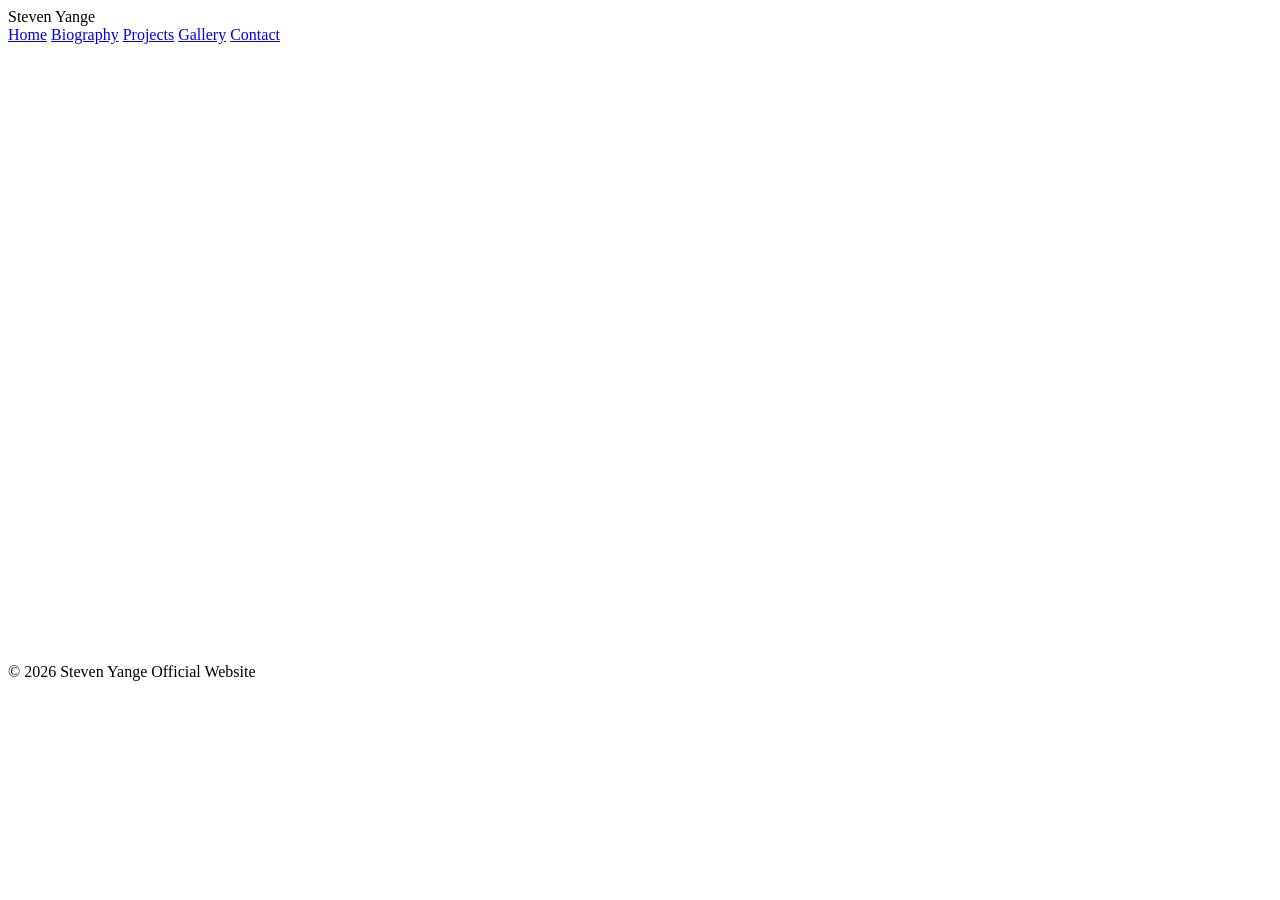
==== biography.html @ f5da5cbe "Add biography.html for Steven Yange" ====
<!DOCTYPE html>
<html lang="en">

<head>

<meta charset="UTF-8">
<meta name="viewport" content="width=device-width, initial-scale=1.0">

<title>Biography | Steven Yange</title>

<link rel="stylesheet" href="style.css">

</head>


<body>


<header>

<div class="logo">
Steven Yange
</div>

<nav>

<a href="index.html">Home</a>
<a href="biography.html">Biography</a>
<a href="projects.html">Projects</a>
<a href="gallery.html">Gallery</a>
<a href="contact.html">Contact</a>

</nav>

</header>



<section class="about">


<h2>Biography of Steven Yange</h2>


<p>

Steven Yange was born in Pina, Wapenamanda District, Enga Province, Papua New Guinea.

He has dedicated his life to faith, service, leadership, community development and empowering people through education, music and social initiatives.

</p>


<br>


<h2>Education Journey</h2>


<p>

1991 – Grade Preparatory<br>

1992 – 1997 – Primary Education<br>

1998 – 2001 – Secondary Education<br>

2003 – 2004 – Matriculation Studies, Enga University Centre<br>

2006 – 2007 – St Fidelis Minor Seminary<br>

2008 – 2010 – Good Shepherd Seminary Fatima<br>

2012 – 2014 – Catholic Theological Institute Bomana, National Capital District

</p>


<br>


<h2>Priestly Ministry</h2>


<p>

After years of formation and pastoral preparation, Steven Yange was ordained a Catholic priest on 16 December 2016.

Since ordination, he has served in pastoral ministry, supporting communities through spiritual guidance, education, youth activities, peace-building and social development.

</p>


<br>


<h2>Vision and Mission</h2>


<p>

His vision is to promote faith, peace, unity, education, youth empowerment and sustainable community development.

Through various initiatives, he continues to encourage young people and communities to use their gifts and resources for the benefit of society.

</p>


</section>



<footer>

<p>
© 2026 Steven Yange Official Website
</p>

</footer>



<script src="script.js"></script>


</body>

</html>
---- style.css ----

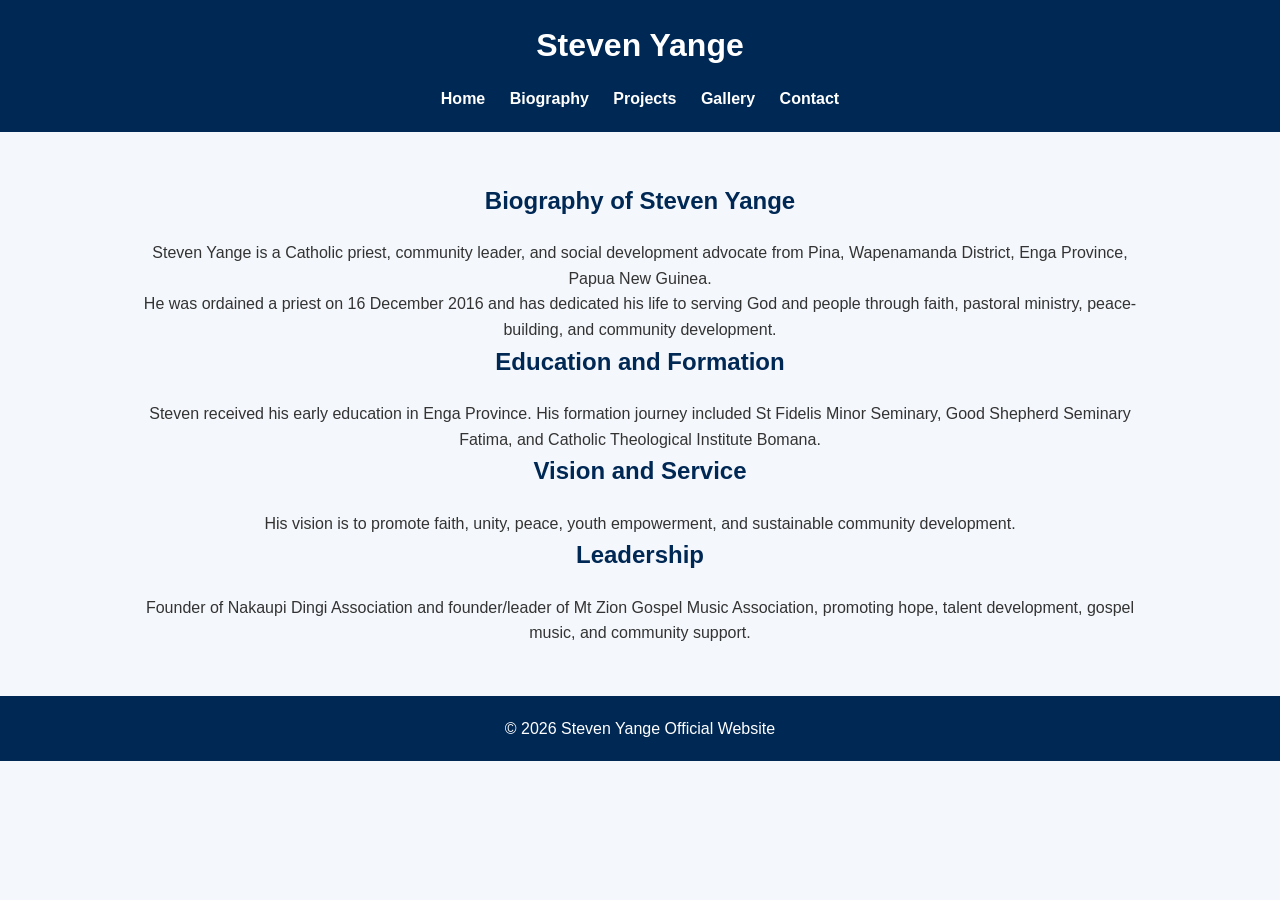
==== commit e3a55763: "Add biography.html for Steven Yange" ====
--- a/biography.html
+++ b/biography.html
@@ -15,99 +15,69 @@
 
 <body>
 
-
 <header>
 
-<div class="logo">
-Steven Yange
-</div>
+<h1>Steven Yange</h1>
 
 <nav>
-
 <a href="index.html">Home</a>
 <a href="biography.html">Biography</a>
 <a href="projects.html">Projects</a>
 <a href="gallery.html">Gallery</a>
 <a href="contact.html">Contact</a>
-
 </nav>
 
 </header>
 
 
-
-<section class="about">
-
+<section>
 
 <h2>Biography of Steven Yange</h2>
 
 
 <p>
-
-Steven Yange was born in Pina, Wapenamanda District, Enga Province, Papua New Guinea.
-
-He has dedicated his life to faith, service, leadership, community development and empowering people through education, music and social initiatives.
-
+Steven Yange is a Catholic priest, community leader,
+and social development advocate from Pina, Wapenamanda
+District, Enga Province, Papua New Guinea.
 </p>
 
 
-<br>
-
-
-<h2>Education Journey</h2>
-
-
 <p>
-
-1991 – Grade Preparatory<br>
-
-1992 – 1997 – Primary Education<br>
-
-1998 – 2001 – Secondary Education<br>
-
-2003 – 2004 – Matriculation Studies, Enga University Centre<br>
-
-2006 – 2007 – St Fidelis Minor Seminary<br>
-
-2008 – 2010 – Good Shepherd Seminary Fatima<br>
-
-2012 – 2014 – Catholic Theological Institute Bomana, National Capital District
-
+He was ordained a priest on 16 December 2016 and has
+dedicated his life to serving God and people through
+faith, pastoral ministry, peace-building, and community
+development.
 </p>
 
 
-<br>
-
-
-<h2>Priestly Ministry</h2>
-
+<h2>Education and Formation</h2>
 
 <p>
-
-After years of formation and pastoral preparation, Steven Yange was ordained a Catholic priest on 16 December 2016.
-
-Since ordination, he has served in pastoral ministry, supporting communities through spiritual guidance, education, youth activities, peace-building and social development.
-
+Steven received his early education in Enga Province.
+His formation journey included St Fidelis Minor Seminary,
+Good Shepherd Seminary Fatima, and Catholic Theological
+Institute Bomana.
 </p>
 
 
-<br>
+<h2>Vision and Service</h2>
+
+<p>
+His vision is to promote faith, unity, peace, youth
+empowerment, and sustainable community development.
+</p>
 
 
-<h2>Vision and Mission</h2>
-
+<h2>Leadership</h2>
 
 <p>
-
-His vision is to promote faith, peace, unity, education, youth empowerment and sustainable community development.
-
-Through various initiatives, he continues to encourage young people and communities to use their gifts and resources for the benefit of society.
-
+Founder of Nakaupi Dingi Association and founder/leader
+of Mt Zion Gospel Music Association, promoting hope,
+talent development, gospel music, and community support.
 </p>
 
 
 </section>
-
 
 
 <footer>
@@ -119,10 +89,6 @@
 </footer>
 
 
-
-<script src="script.js"></script>
-
-
 </body>
 
 </html>
--- a/style.css
+++ b/style.css
@@ -1 +1,126 @@
+* {
+    margin: 0;
+    padding: 0;
+    box-sizing: border-box;
+    font-family: Arial, sans-serif;
+}
 
+body {
+    background: #f4f7fb;
+    color: #333;
+    line-height: 1.6;
+}
+
+header {
+    background: #002855;
+    color: white;
+    padding: 20px;
+    text-align: center;
+}
+
+header h1 {
+    font-size: 32px;
+}
+
+nav {
+    margin-top: 15px;
+}
+
+nav a {
+    color: white;
+    text-decoration: none;
+    margin: 10px;
+    font-weight: bold;
+}
+
+nav a:hover {
+    color: gold;
+}
+
+
+.hero {
+    background: linear-gradient(
+        rgba(0,40,85,0.8),
+        rgba(0,40,85,0.8)
+    ),
+    url("images/hero.jpg");
+
+    background-size: cover;
+    background-position: center;
+
+    color: white;
+    text-align: center;
+    padding: 80px 20px;
+}
+
+
+.hero img {
+
+    width: 180px;
+    height: 180px;
+    border-radius: 50%;
+    object-fit: cover;
+    border: 5px solid gold;
+
+}
+
+
+.hero h2 {
+
+    margin-top: 25px;
+    font-size: 40px;
+
+}
+
+
+.hero p {
+
+    font-size: 22px;
+    margin-top: 15px;
+
+}
+
+
+section {
+
+    padding: 50px 10%;
+    text-align: center;
+
+}
+
+
+section h2 {
+
+    color: #002855;
+    margin-bottom: 20px;
+
+}
+
+
+footer {
+
+    background: #002855;
+    color: white;
+    text-align: center;
+    padding: 20px;
+
+}
+
+
+@media(max-width:700px){
+
+    nav a {
+
+        display: block;
+        margin: 10px;
+
+    }
+
+
+    .hero h2 {
+
+        font-size: 30px;
+
+    }
+
+}
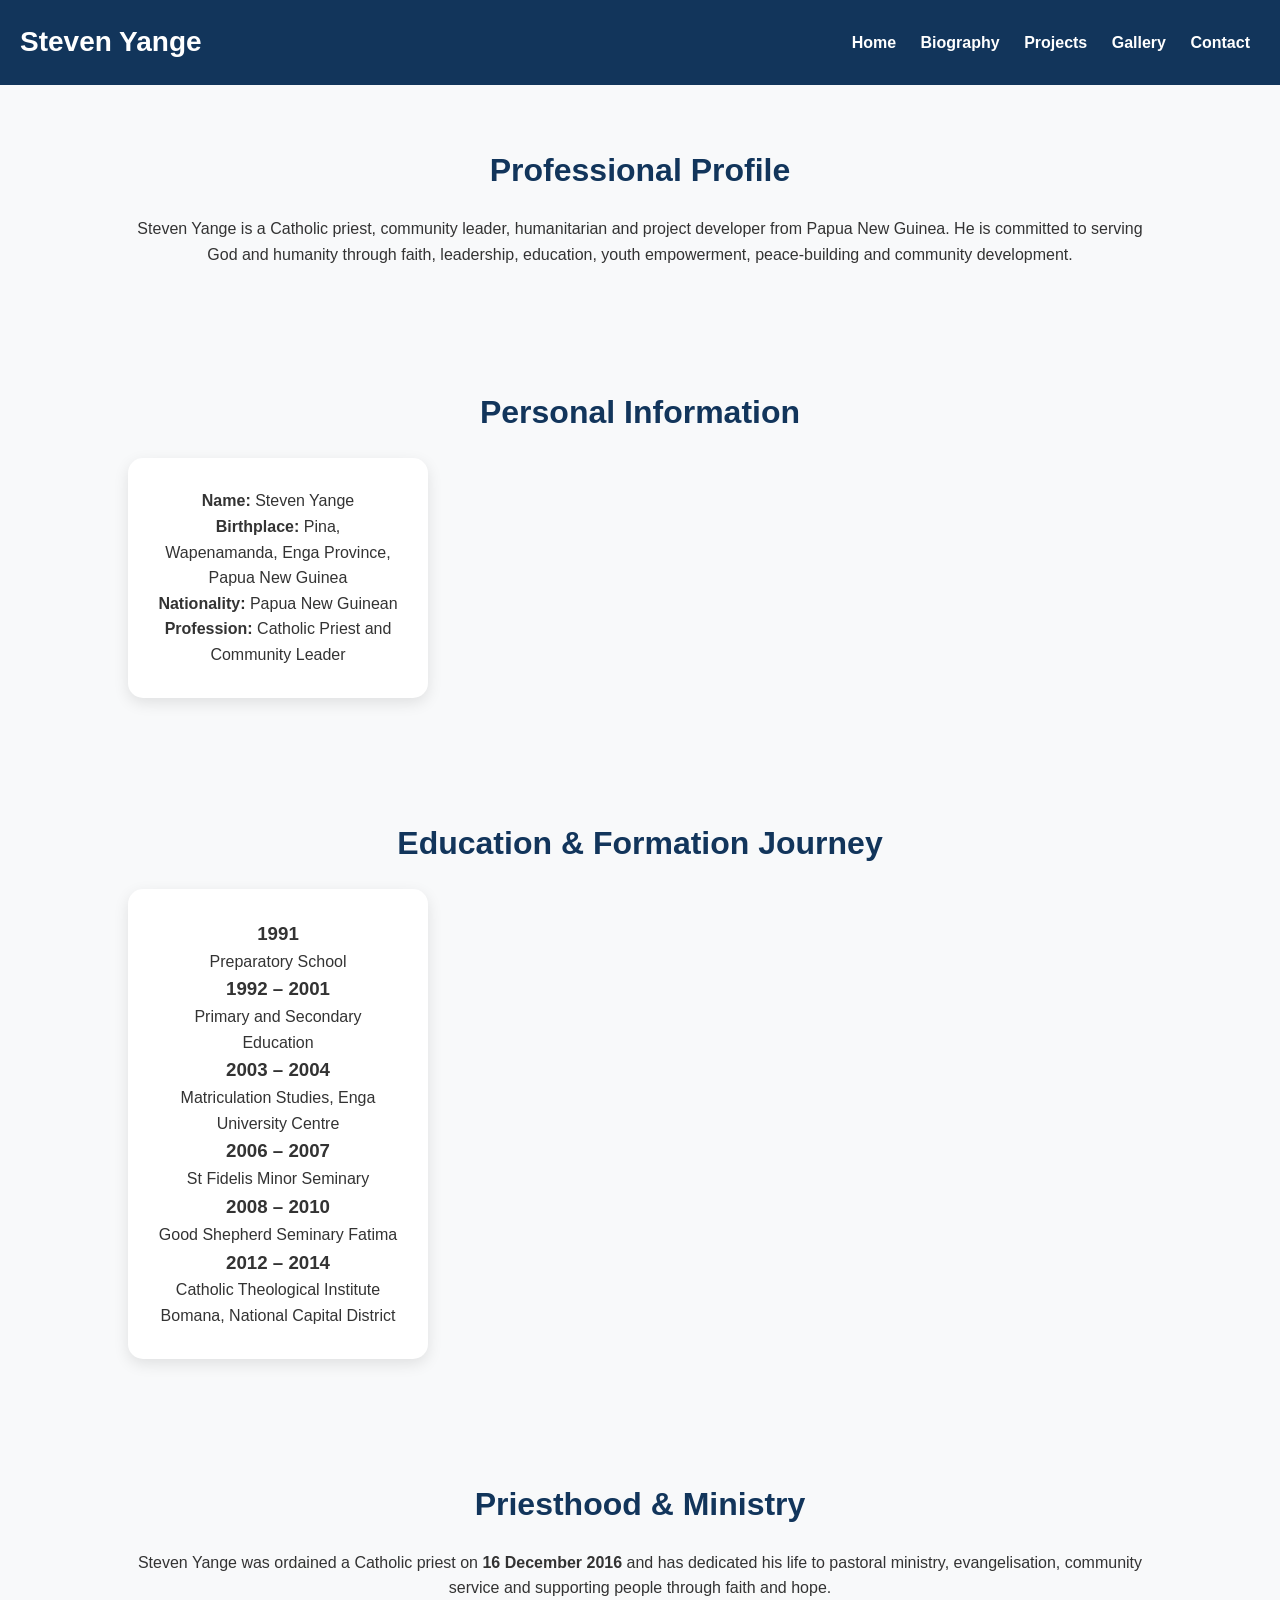
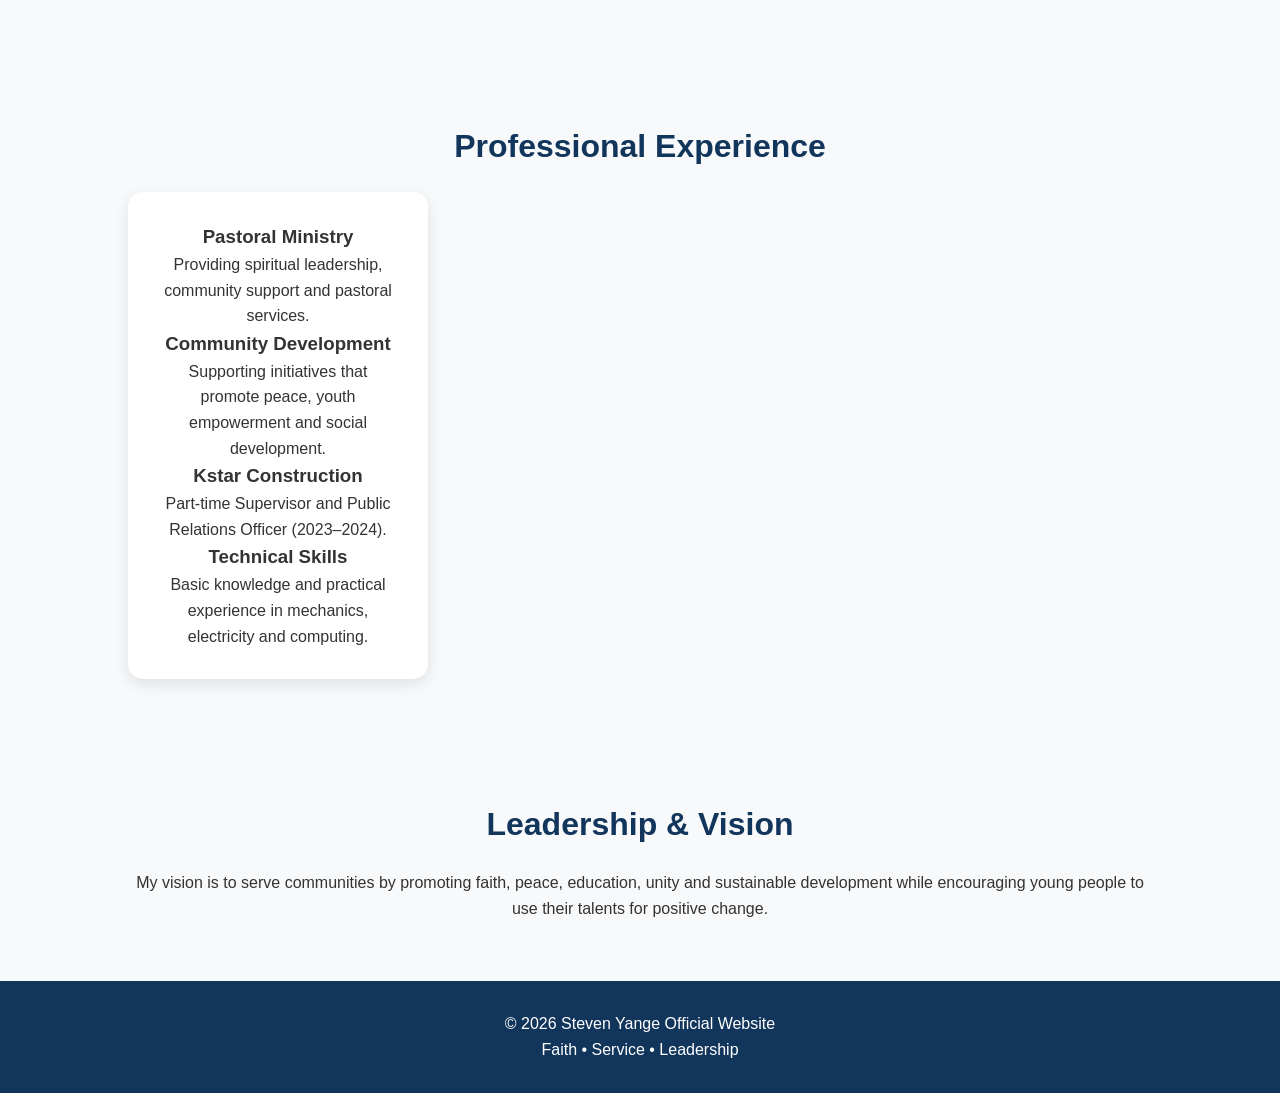
==== commit ca4a28d5: "Update biography page content and structure" ====
--- a/biography.html
+++ b/biography.html
@@ -4,9 +4,10 @@
 <head>
 
 <meta charset="UTF-8">
+
 <meta name="viewport" content="width=device-width, initial-scale=1.0">
 
-<title>Biography | Steven Yange</title>
+<title>Biography - Steven Yange</title>
 
 <link rel="stylesheet" href="style.css">
 
@@ -15,80 +16,256 @@
 
 <body>
 
+
 <header>
 
 <h1>Steven Yange</h1>
 
 <nav>
+
 <a href="index.html">Home</a>
 <a href="biography.html">Biography</a>
 <a href="projects.html">Projects</a>
 <a href="gallery.html">Gallery</a>
 <a href="contact.html">Contact</a>
+
 </nav>
 
 </header>
 
 
-<section>
-
-<h2>Biography of Steven Yange</h2>
-
-
-<p>
-Steven Yange is a Catholic priest, community leader,
-and social development advocate from Pina, Wapenamanda
-District, Enga Province, Papua New Guinea.
-</p>
-
-
-<p>
-He was ordained a priest on 16 December 2016 and has
-dedicated his life to serving God and people through
-faith, pastoral ministry, peace-building, and community
-development.
-</p>
-
-
-<h2>Education and Formation</h2>
-
-<p>
-Steven received his early education in Enga Province.
-His formation journey included St Fidelis Minor Seminary,
-Good Shepherd Seminary Fatima, and Catholic Theological
-Institute Bomana.
-</p>
-
-
-<h2>Vision and Service</h2>
-
-<p>
-His vision is to promote faith, unity, peace, youth
-empowerment, and sustainable community development.
-</p>
-
-
-<h2>Leadership</h2>
-
-<p>
-Founder of Nakaupi Dingi Association and founder/leader
-of Mt Zion Gospel Music Association, promoting hope,
-talent development, gospel music, and community support.
-</p>
-
-
-</section>
+
+
+<section>
+
+
+<h2>Professional Profile</h2>
+
+
+<p>
+
+Steven Yange is a Catholic priest, community leader, humanitarian and project developer from Papua New Guinea.
+
+He is committed to serving God and humanity through faith, leadership, education, youth empowerment, peace-building and community development.
+
+</p>
+
+
+</section>
+
+
+
+
+
+<section>
+
+
+<h2>Personal Information</h2>
+
+
+<div class="card">
+
+
+<p><strong>Name:</strong> Steven Yange</p>
+
+<p><strong>Birthplace:</strong> Pina, Wapenamanda, Enga Province, Papua New Guinea</p>
+
+<p><strong>Nationality:</strong> Papua New Guinean</p>
+
+<p><strong>Profession:</strong> Catholic Priest and Community Leader</p>
+
+
+</div>
+
+
+</section>
+
+
+
+
+
+
+<section>
+
+
+<h2>Education & Formation Journey</h2>
+
+
+
+<div class="card">
+
+
+<h3>1991</h3>
+
+<p>
+Preparatory School
+</p>
+
+
+<h3>1992 – 2001</h3>
+
+<p>
+Primary and Secondary Education
+</p>
+
+
+<h3>2003 – 2004</h3>
+
+<p>
+Matriculation Studies, Enga University Centre
+</p>
+
+
+<h3>2006 – 2007</h3>
+
+<p>
+St Fidelis Minor Seminary
+</p>
+
+
+<h3>2008 – 2010</h3>
+
+<p>
+Good Shepherd Seminary Fatima
+</p>
+
+
+<h3>2012 – 2014</h3>
+
+<p>
+Catholic Theological Institute Bomana, National Capital District
+</p>
+
+
+</div>
+
+
+</section>
+
+
+
+
+
+
+
+<section>
+
+
+<h2>Priesthood & Ministry</h2>
+
+
+<p>
+
+
+Steven Yange was ordained a Catholic priest on
+
+<strong>16 December 2016</strong>
+
+and has dedicated his life to pastoral ministry, evangelisation, community service and supporting people through faith and hope.
+
+
+</p>
+
+
+</section>
+
+
+
+
+
+
+
+<section>
+
+
+<h2>Professional Experience</h2>
+
+
+<div class="card">
+
+
+<h3>Pastoral Ministry</h3>
+
+<p>
+Providing spiritual leadership, community support and pastoral services.
+</p>
+
+
+
+<h3>Community Development</h3>
+
+<p>
+Supporting initiatives that promote peace, youth empowerment and social development.
+</p>
+
+
+
+<h3>Kstar Construction</h3>
+
+<p>
+Part-time Supervisor and Public Relations Officer (2023–2024).
+</p>
+
+
+
+<h3>Technical Skills</h3>
+
+<p>
+Basic knowledge and practical experience in mechanics, electricity and computing.
+</p>
+
+
+</div>
+
+
+</section>
+
+
+
+
+
+
+
+<section>
+
+
+<h2>Leadership & Vision</h2>
+
+
+<p>
+
+My vision is to serve communities by promoting faith, peace, education, unity and sustainable development while encouraging young people to use their talents for positive change.
+
+</p>
+
+
+</section>
+
+
+
+
 
 
 <footer>
 
+
 <p>
 © 2026 Steven Yange Official Website
 </p>
 
+<p>
+Faith • Service • Leadership
+</p>
+
+
 </footer>
 
 
+
+
+<script src="script.js"></script>
+
+
 </body>
 
 </html>
--- a/style.css
+++ b/style.css
@@ -1,126 +1,341 @@
-* {
-    margin: 0;
-    padding: 0;
-    box-sizing: border-box;
-    font-family: Arial, sans-serif;
-}
-
-body {
-    background: #f4f7fb;
-    color: #333;
-    line-height: 1.6;
-}
-
-header {
-    background: #002855;
-    color: white;
-    padding: 20px;
-    text-align: center;
-}
-
-header h1 {
-    font-size: 32px;
-}
-
-nav {
-    margin-top: 15px;
-}
-
-nav a {
-    color: white;
-    text-decoration: none;
-    margin: 10px;
-    font-weight: bold;
-}
-
-nav a:hover {
-    color: gold;
-}
-
-
-.hero {
-    background: linear-gradient(
-        rgba(0,40,85,0.8),
-        rgba(0,40,85,0.8)
-    ),
-    url("images/hero.jpg");
-
-    background-size: cover;
-    background-position: center;
-
-    color: white;
-    text-align: center;
-    padding: 80px 20px;
-}
-
-
-.hero img {
-
-    width: 180px;
-    height: 180px;
-    border-radius: 50%;
-    object-fit: cover;
-    border: 5px solid gold;
-
-}
-
-
-.hero h2 {
-
-    margin-top: 25px;
-    font-size: 40px;
-
-}
-
-
-.hero p {
-
-    font-size: 22px;
-    margin-top: 15px;
-
-}
-
-
-section {
-
-    padding: 50px 10%;
-    text-align: center;
-
-}
-
-
-section h2 {
-
-    color: #002855;
-    margin-bottom: 20px;
-
-}
-
-
-footer {
-
-    background: #002855;
-    color: white;
-    text-align: center;
-    padding: 20px;
-
-}
-
-
-@media(max-width:700px){
-
-    nav a {
-
-        display: block;
-        margin: 10px;
-
-    }
-
-
-    .hero h2 {
-
-        font-size: 30px;
-
-    }
-
-}
+/* Steven Yange Website Version 2.0 */
+
+
+*{
+    margin:0;
+    padding:0;
+    box-sizing:border-box;
+}
+
+
+body{
+
+    font-family: Arial, Helvetica, sans-serif;
+
+    line-height:1.6;
+
+    color:#333;
+
+    background:#f8f9fa;
+
+}
+
+
+
+header{
+
+    background:#12355b;
+
+    color:white;
+
+    padding:20px;
+
+    display:flex;
+
+    justify-content:space-between;
+
+    align-items:center;
+
+    flex-wrap:wrap;
+
+}
+
+
+header h1{
+
+    font-size:28px;
+
+}
+
+
+
+nav a{
+
+    color:white;
+
+    text-decoration:none;
+
+    margin:10px;
+
+    font-weight:bold;
+
+}
+
+
+
+nav a:hover{
+
+    color:#ffd166;
+
+}
+
+
+
+
+.hero{
+
+    min-height:90vh;
+
+    display:flex;
+
+    justify-content:center;
+
+    align-items:center;
+
+    gap:40px;
+
+    padding:50px;
+
+    background:linear-gradient(
+    135deg,
+    #12355b,
+    #1f7a8c
+    );
+
+    color:white;
+
+    flex-wrap:wrap;
+
+}
+
+
+
+.hero img{
+
+    width:300px;
+
+    height:300px;
+
+    border-radius:50%;
+
+    object-fit:cover;
+
+    border:8px solid white;
+
+}
+
+
+
+.hero-text{
+
+    max-width:600px;
+
+}
+
+
+
+.hero h2{
+
+    font-size:45px;
+
+}
+
+
+
+.hero h3{
+
+    margin:20px 0;
+
+}
+
+
+
+.hero p{
+
+    font-size:20px;
+
+}
+
+
+
+.button{
+
+    display:inline-block;
+
+    margin-top:20px;
+
+    padding:12px 25px;
+
+    background:#ffd166;
+
+    color:#333;
+
+    text-decoration:none;
+
+    border-radius:30px;
+
+    font-weight:bold;
+
+}
+
+
+
+.button:hover{
+
+    background:white;
+
+}
+
+
+
+
+section{
+
+    padding:60px 10%;
+
+    text-align:center;
+
+}
+
+
+
+section h2{
+
+    font-size:32px;
+
+    margin-bottom:20px;
+
+    color:#12355b;
+
+}
+
+
+
+
+.cards{
+
+    display:flex;
+
+    justify-content:center;
+
+    gap:30px;
+
+    flex-wrap:wrap;
+
+}
+
+
+
+.card{
+
+    background:white;
+
+    padding:30px;
+
+    width:300px;
+
+    border-radius:15px;
+
+    box-shadow:0 5px 15px rgba(0,0,0,0.1);
+
+    transition:0.3s;
+
+}
+
+
+
+.card:hover{
+
+    transform:translateY(-10px);
+
+}
+
+
+
+
+.numbers{
+
+    display:flex;
+
+    justify-content:center;
+
+    gap:40px;
+
+    flex-wrap:wrap;
+
+}
+
+
+
+.numbers div{
+
+    background:white;
+
+    padding:30px;
+
+    width:220px;
+
+    border-radius:15px;
+
+}
+
+
+
+.numbers h3{
+
+    font-size:40px;
+
+    color:#1f7a8c;
+
+}
+
+
+
+
+footer{
+
+    background:#12355b;
+
+    color:white;
+
+    text-align:center;
+
+    padding:30px;
+
+}
+
+
+
+
+@media(max-width:768px){
+
+
+header{
+
+    flex-direction:column;
+
+}
+
+
+.hero h2{
+
+    font-size:32px;
+
+}
+
+
+.hero{
+
+    text-align:center;
+
+}
+
+
+
+.hero img{
+
+    width:220px;
+
+    height:220px;
+
+}
+
+
+nav{
+
+    margin-top:20px;
+
+}
+
+
+}
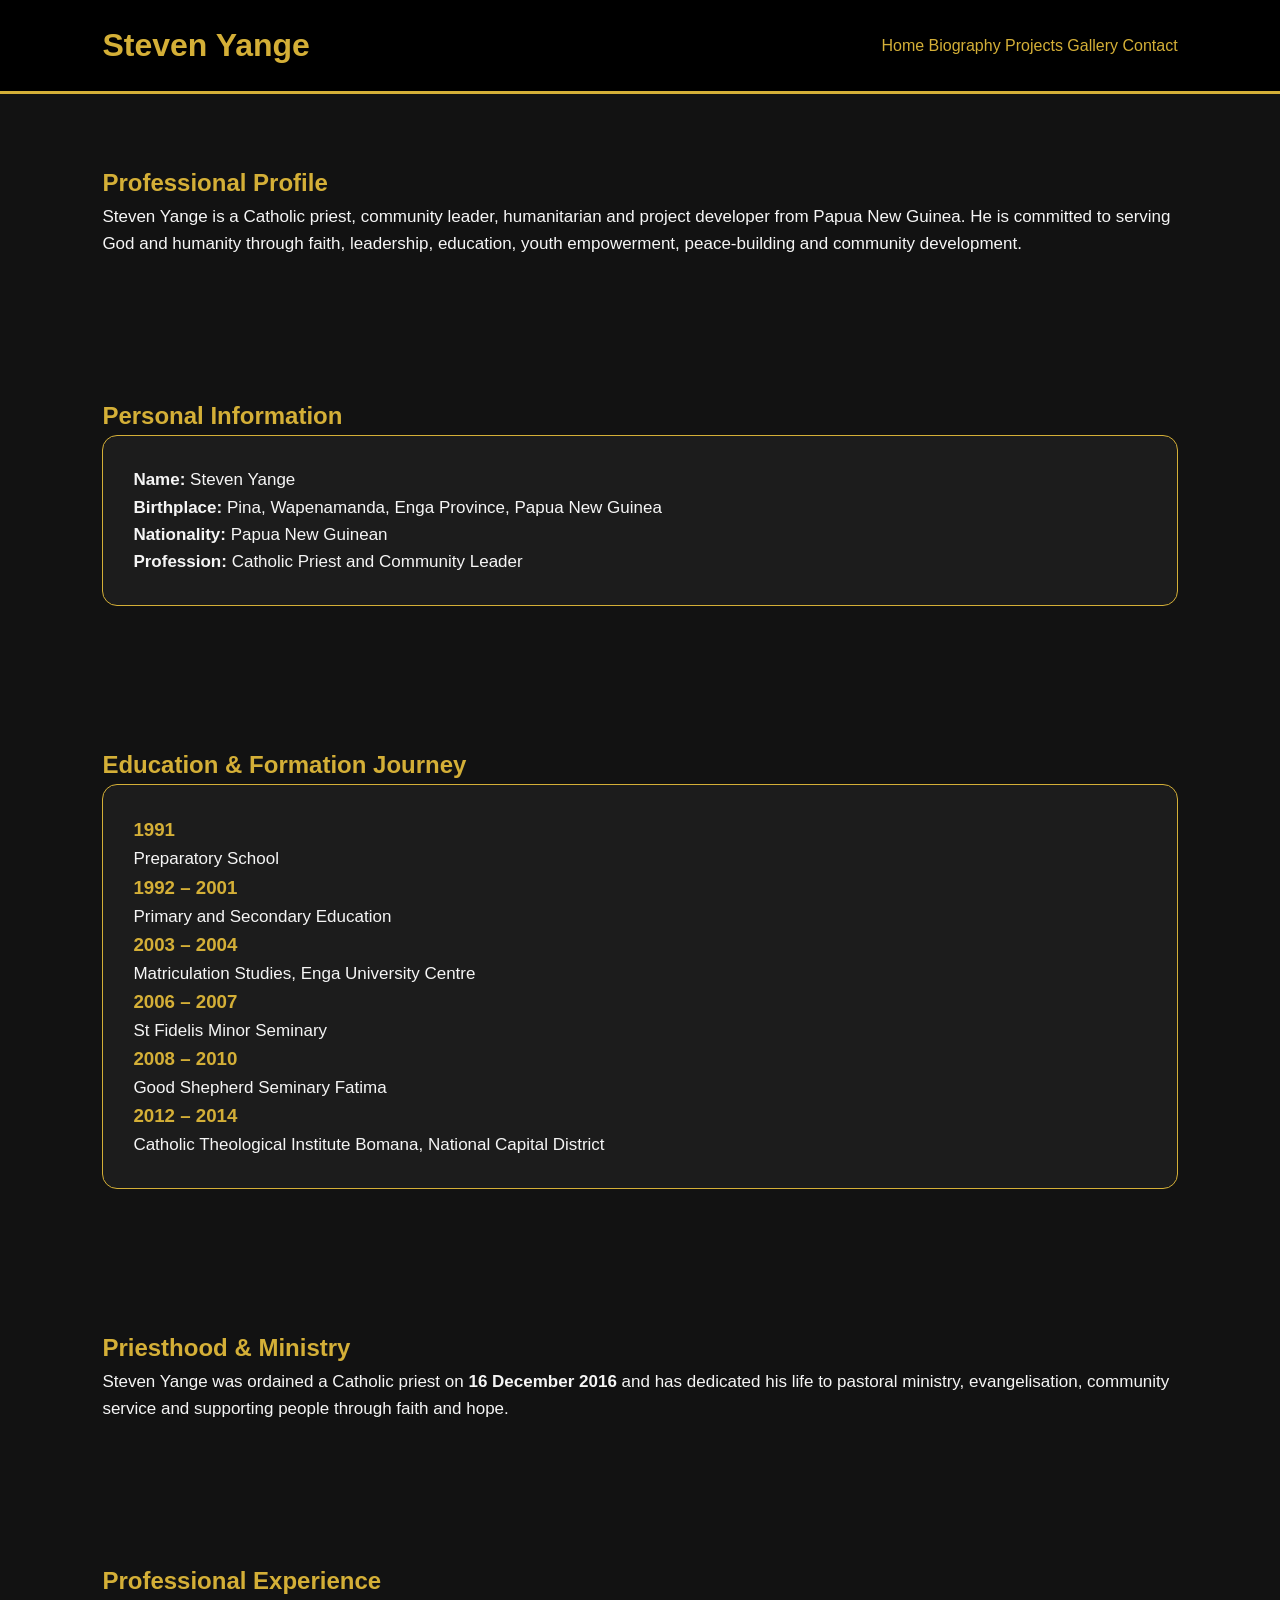
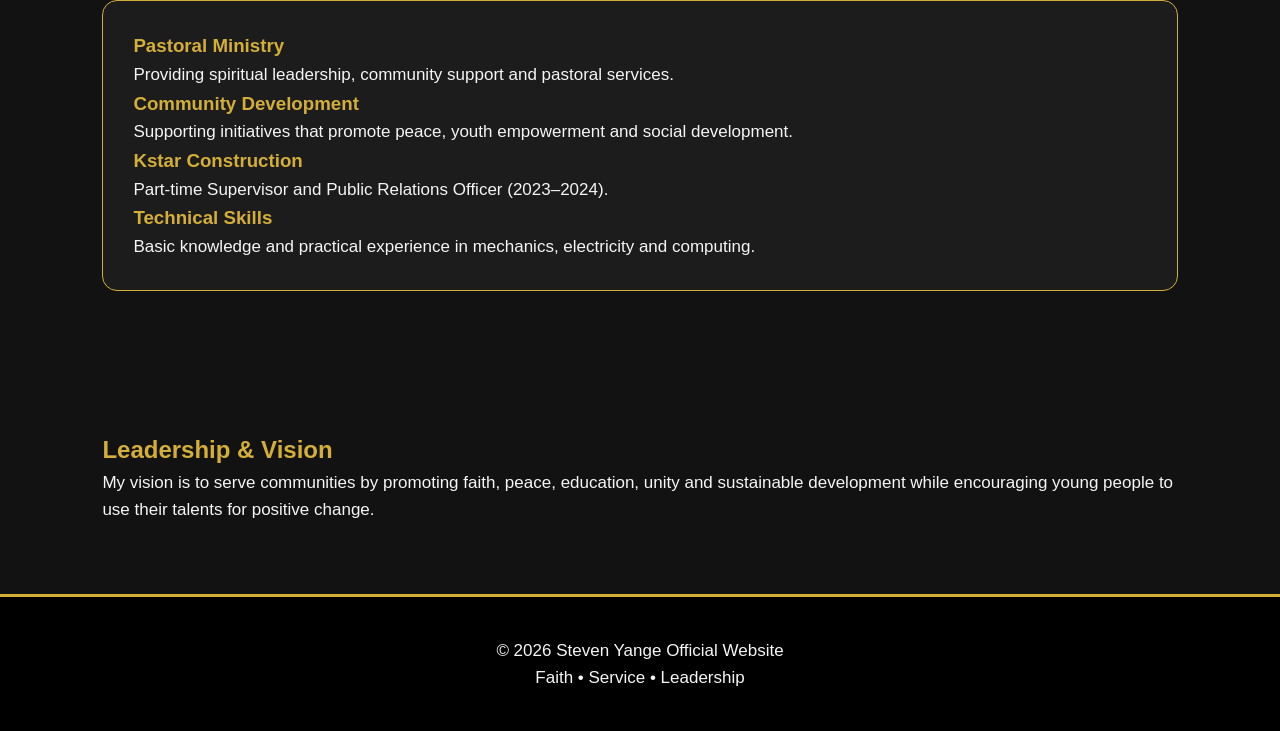
==== commit 84f0597f: "Add meta tags to biography.html Added meta tags for description, keywords, author, and robots." ====
--- a/biography.html
+++ b/biography.html
@@ -6,7 +6,13 @@
 <meta charset="UTF-8">
 
 <meta name="viewport" content="width=device-width, initial-scale=1.0">
-
+<meta name="description" content="Biography of Steven Yange - Catholic Priest, community leader, and servant dedicated to faith, pastoral ministry, leadership and community development in Papua New Guinea.">
+
+<meta name="keywords" content="Steven Yange Biography, Catholic Priest PNG, Pastoral Ministry, Leadership, Community Service, Papua New Guinea">
+
+<meta name="author" content="Steven Yange">
+
+<meta name="robots" content="index, follow">
 <title>Biography - Steven Yange</title>
 
 <link rel="stylesheet" href="style.css">
--- a/style.css
+++ b/style.css
@@ -1,49 +1,487 @@
-/* Steven Yange Website Version 2.0 */
-
+/* ===================================
+   Steven Yange Website Version 3.0
+   Premium Portfolio Design
+=================================== */
+
+
+/* GENERAL SETTINGS */
 
 *{
-    margin:0;
-    padding:0;
-    box-sizing:border-box;
-}
+
+margin:0;
+
+padding:0;
+
+box-sizing:border-box;
+
+}
+
 
 
 body{
 
-    font-family: Arial, Helvetica, sans-serif;
-
-    line-height:1.6;
-
-    color:#333;
-
-    background:#f8f9fa;
-
-}
-
+font-family:Arial, Helvetica, sans-serif;
+
+background:#121212;
+
+color:#f5f5f5;
+
+line-height:1.6;
+
+}
+
+
+
+a{
+
+text-decoration:none;
+
+color:#D4AF37;
+
+}
+
+
+
+section{
+
+padding:70px 8%;
+
+}
+
+
+
+h1,h2,h3{
+
+color:#D4AF37;
+
+}
+
+
+
+p{
+
+font-size:17px;
+
+}
+
+
+
+
+
+/* HEADER DESIGN */
 
 
 header{
 
-    background:#12355b;
-
-    color:white;
-
-    padding:20px;
-
-    display:flex;
-
-    justify-content:space-between;
-
-    align-items:center;
-
-    flex-wrap:wrap;
-
-}
-
-
-header h1{
-
-    font-size:28px;
+background:#000000;
+
+display:flex;
+
+justify-content:space-between;
+
+align-items:center;
+
+padding:20px 8%;
+
+border-bottom:3px solid #D4AF37;
+
+position:sticky;
+
+top:0;
+
+z-index:1000;
+
+}
+
+
+
+.logo-area{
+
+display:flex;
+
+align-items:center;
+
+gap:20px;
+
+}
+
+
+
+.logo{
+
+width:80px;
+
+height:80px;
+
+object-fit:contain;
+
+}
+
+
+
+.brand-text h1{
+
+font-size:32px;
+
+margin-bottom:5px;
+
+}
+
+
+
+.brand-text p{
+
+color:#ffffff;
+
+font-size:14px;
+
+}
+
+
+
+
+
+/* NAVIGATION */
+
+
+nav ul{
+
+display:flex;
+
+list-style:none;
+
+gap:25px;
+
+}
+
+
+
+nav ul li a{
+
+color:white;
+
+font-weight:bold;
+
+transition:0.3s;
+
+}
+
+
+
+nav ul li a:hover{
+
+color:#D4AF37;
+
+}
+
+
+
+
+
+/* HERO SECTION */
+
+
+.hero{
+
+min-height:90vh;
+
+display:flex;
+
+align-items:center;
+
+justify-content:center;
+
+text-align:center;
+
+background:
+
+linear-gradient(
+
+rgba(0,0,0,0.75),
+
+rgba(139,0,0,0.75)
+
+),
+
+url("images/hero.jpg");
+
+background-size:cover;
+
+background-position:center;
+
+}
+
+
+
+.hero-overlay{
+
+max-width:900px;
+
+}
+
+
+
+.profile-image{
+
+width:180px;
+
+height:180px;
+
+border-radius:50%;
+
+object-fit:cover;
+
+border:5px solid #D4AF37;
+
+margin-bottom:30px;
+
+}
+
+
+
+.hero h2{
+
+font-size:45px;
+
+margin-bottom:20px;
+
+}
+
+
+
+.hero h3{
+
+color:#ffffff;
+
+margin-bottom:20px;
+
+}
+
+
+
+.hero p{
+
+max-width:700px;
+
+margin:auto;
+
+}
+
+
+
+
+
+/* BUTTONS */
+
+
+.button{
+
+display:inline-block;
+
+background:#D4AF37;
+
+color:#000000;
+
+padding:14px 30px;
+
+border-radius:30px;
+
+margin:20px 10px;
+
+font-weight:bold;
+
+transition:0.3s;
+
+}
+
+
+
+.button:hover{
+
+background:#8B0000;
+
+color:white;
+
+}
+
+
+
+
+
+/* SECTION TITLES */
+
+
+.section-title{
+
+text-align:center;
+
+margin-bottom:40px;
+
+}
+
+
+
+
+
+/* CARDS */
+
+
+.cards{
+
+display:grid;
+
+grid-template-columns:repeat(auto-fit,minmax(250px,1fr));
+
+gap:30px;
+
+}
+
+
+
+.card,
+.about-card,
+.stat-card{
+
+background:#1c1c1c;
+
+padding:30px;
+
+border-radius:15px;
+
+border:1px solid #D4AF37;
+
+transition:0.3s;
+
+}
+
+
+
+.card:hover,
+.about-card:hover,
+.stat-card:hover{
+
+transform:translateY(-10px);
+
+}
+
+
+
+
+
+/* STATISTICS */
+
+
+.numbers{
+
+display:grid;
+
+grid-template-columns:repeat(auto-fit,minmax(200px,1fr));
+
+gap:25px;
+
+text-align:center;
+
+}
+
+
+
+.stat-card h3{
+
+font-size:40px;
+
+}
+
+
+
+
+
+/* GALLERY */
+
+
+.gallery-grid{
+
+display:grid;
+
+grid-template-columns:repeat(auto-fit,minmax(250px,1fr));
+
+gap:25px;
+
+}
+
+
+
+.gallery-grid img{
+
+width:100%;
+
+height:250px;
+
+object-fit:cover;
+
+border-radius:15px;
+
+border:3px solid #D4AF37;
+
+transition:0.3s;
+
+}
+
+
+
+.gallery-grid img:hover{
+
+transform:scale(1.05);
+
+}
+
+
+
+
+
+/* FOOTER */
+
+
+footer{
+
+background:#000000;
+
+text-align:center;
+
+padding:40px;
+
+border-top:3px solid #D4AF37;
+
+}
+
+
+
+.footer-logo{
+
+width:80px;
+
+}
+
+
+
+
+
+/* MOBILE DESIGN */
+
+
+@media(max-width:768px){
+
+
+header{
+
+flex-direction:column;
+
+}
+
+
+
+nav{
+
+margin-top:20px;
 
 }
 
@@ -51,74 +489,9 @@
 
 nav a{
 
-    color:white;
-
-    text-decoration:none;
-
-    margin:10px;
-
-    font-weight:bold;
-
-}
-
-
-
-nav a:hover{
-
-    color:#ffd166;
-
-}
-
-
-
-
-.hero{
-
-    min-height:90vh;
-
-    display:flex;
-
-    justify-content:center;
-
-    align-items:center;
-
-    gap:40px;
-
-    padding:50px;
-
-    background:linear-gradient(
-    135deg,
-    #12355b,
-    #1f7a8c
-    );
-
-    color:white;
-
-    flex-wrap:wrap;
-
-}
-
-
-
-.hero img{
-
-    width:300px;
-
-    height:300px;
-
-    border-radius:50%;
-
-    object-fit:cover;
-
-    border:8px solid white;
-
-}
-
-
-
-.hero-text{
-
-    max-width:600px;
+display:block;
+
+margin:10px;
 
 }
 
@@ -126,216 +499,194 @@
 
 .hero h2{
 
-    font-size:45px;
-
-}
-
-
-
-.hero h3{
-
-    margin:20px 0;
-
-}
-
-
-
-.hero p{
-
-    font-size:20px;
-
-}
-
-
-
-.button{
-
-    display:inline-block;
-
-    margin-top:20px;
-
-    padding:12px 25px;
-
-    background:#ffd166;
-
-    color:#333;
-
-    text-decoration:none;
-
-    border-radius:30px;
-
-    font-weight:bold;
-
-}
-
-
-
-.button:hover{
-
-    background:white;
-
-}
-
+font-size:30px;
+
+}
 
 
 
 section{
 
-    padding:60px 10%;
-
-    text-align:center;
-
-}
-
-
-
-section h2{
-
-    font-size:32px;
-
-    margin-bottom:20px;
-
-    color:#12355b;
-
-}
-
-
-
-
-.cards{
-
-    display:flex;
-
-    justify-content:center;
-
-    gap:30px;
-
-    flex-wrap:wrap;
-
-}
-
-
-
-.card{
-
-    background:white;
-
-    padding:30px;
-
-    width:300px;
-
-    border-radius:15px;
-
-    box-shadow:0 5px 15px rgba(0,0,0,0.1);
-
-    transition:0.3s;
-
-}
-
-
-
-.card:hover{
-
-    transform:translateY(-10px);
-
-}
-
-
-
-
-.numbers{
-
-    display:flex;
-
-    justify-content:center;
-
-    gap:40px;
-
-    flex-wrap:wrap;
-
-}
-
-
-
-.numbers div{
-
-    background:white;
-
-    padding:30px;
-
-    width:220px;
-
-    border-radius:15px;
-
-}
-
-
-
-.numbers h3{
-
-    font-size:40px;
-
-    color:#1f7a8c;
-
-}
-
-
-
-
-footer{
-
-    background:#12355b;
-
-    color:white;
-
-    text-align:center;
-
-    padding:30px;
-
-}
-
-
-
-
-@media(max-width:768px){
-
-
-header{
-
-    flex-direction:column;
-
-}
-
-
-.hero h2{
-
-    font-size:32px;
-
-}
-
-
-.hero{
-
-    text-align:center;
-
-}
-
-
-
-.hero img{
-
-    width:220px;
-
-    height:220px;
-
-}
-
-
-nav{
-
-    margin-top:20px;
-
-}
-
-
-}
+padding:50px 20px;
+
+}
+
+/* PROJECT CARDS */
+
+
+.project-card img{
+
+width:100%;
+
+height:200px;
+
+object-fit:cover;
+
+border-radius:10px;
+
+margin-bottom:20px;
+
+}
+
+
+
+.project-card .button{
+
+font-size:14px;
+
+padding:10px 20px;
+
+}
+
+/* GALLERY DESIGN */
+
+
+.gallery-intro{
+
+text-align:center;
+
+padding:40px 20px;
+
+}
+
+
+
+.gallery-grid{
+
+display:grid;
+
+grid-template-columns:repeat(auto-fit,minmax(250px,1fr));
+
+gap:30px;
+
+padding:30px;
+
+}
+
+
+
+.photo-card{
+
+background:#1c1c1c;
+
+border:1px solid #D4AF37;
+
+border-radius:15px;
+
+padding:20px;
+
+text-align:center;
+
+transition:0.4s;
+
+}
+
+
+
+.photo-card:hover{
+
+transform:translateY(-10px);
+
+}
+
+
+
+.photo-card img{
+
+width:100%;
+
+height:250px;
+
+object-fit:cover;
+
+border-radius:10px;
+
+}
+
+
+
+.photo-card h3{
+
+margin-top:15px;
+
+}
+/* BREADCRUMB */
+
+.breadcrumb{
+
+background:#111;
+
+padding:15px 8%;
+
+font-size:15px;
+
+border-bottom:1px solid #D4AF37;
+
+}
+
+.breadcrumb a{
+
+color:#D4AF37;
+
+text-decoration:none;
+
+font-weight:bold;
+
+}
+
+.breadcrumb a:hover{
+
+text-decoration:underline;
+
+}
+
+.breadcrumb span{
+
+color:#ffffff;
+
+margin:0 8px;
+
+}
+/* CONTACT PAGE */
+
+
+.contact-intro{
+
+text-align:center;
+
+padding:50px 20px;
+
+}
+
+
+.contact-card{
+
+background:#1c1c1c;
+
+border:1px solid #D4AF37;
+
+border-radius:15px;
+
+padding:30px;
+
+margin:20px auto;
+
+max-width:700px;
+
+}
+
+
+.contact-card h3{
+
+margin-bottom:20px;
+
+}
+
+
+.contact-card a{
+
+color:#D4AF37;
+
+font-weight:bold;
+
+}
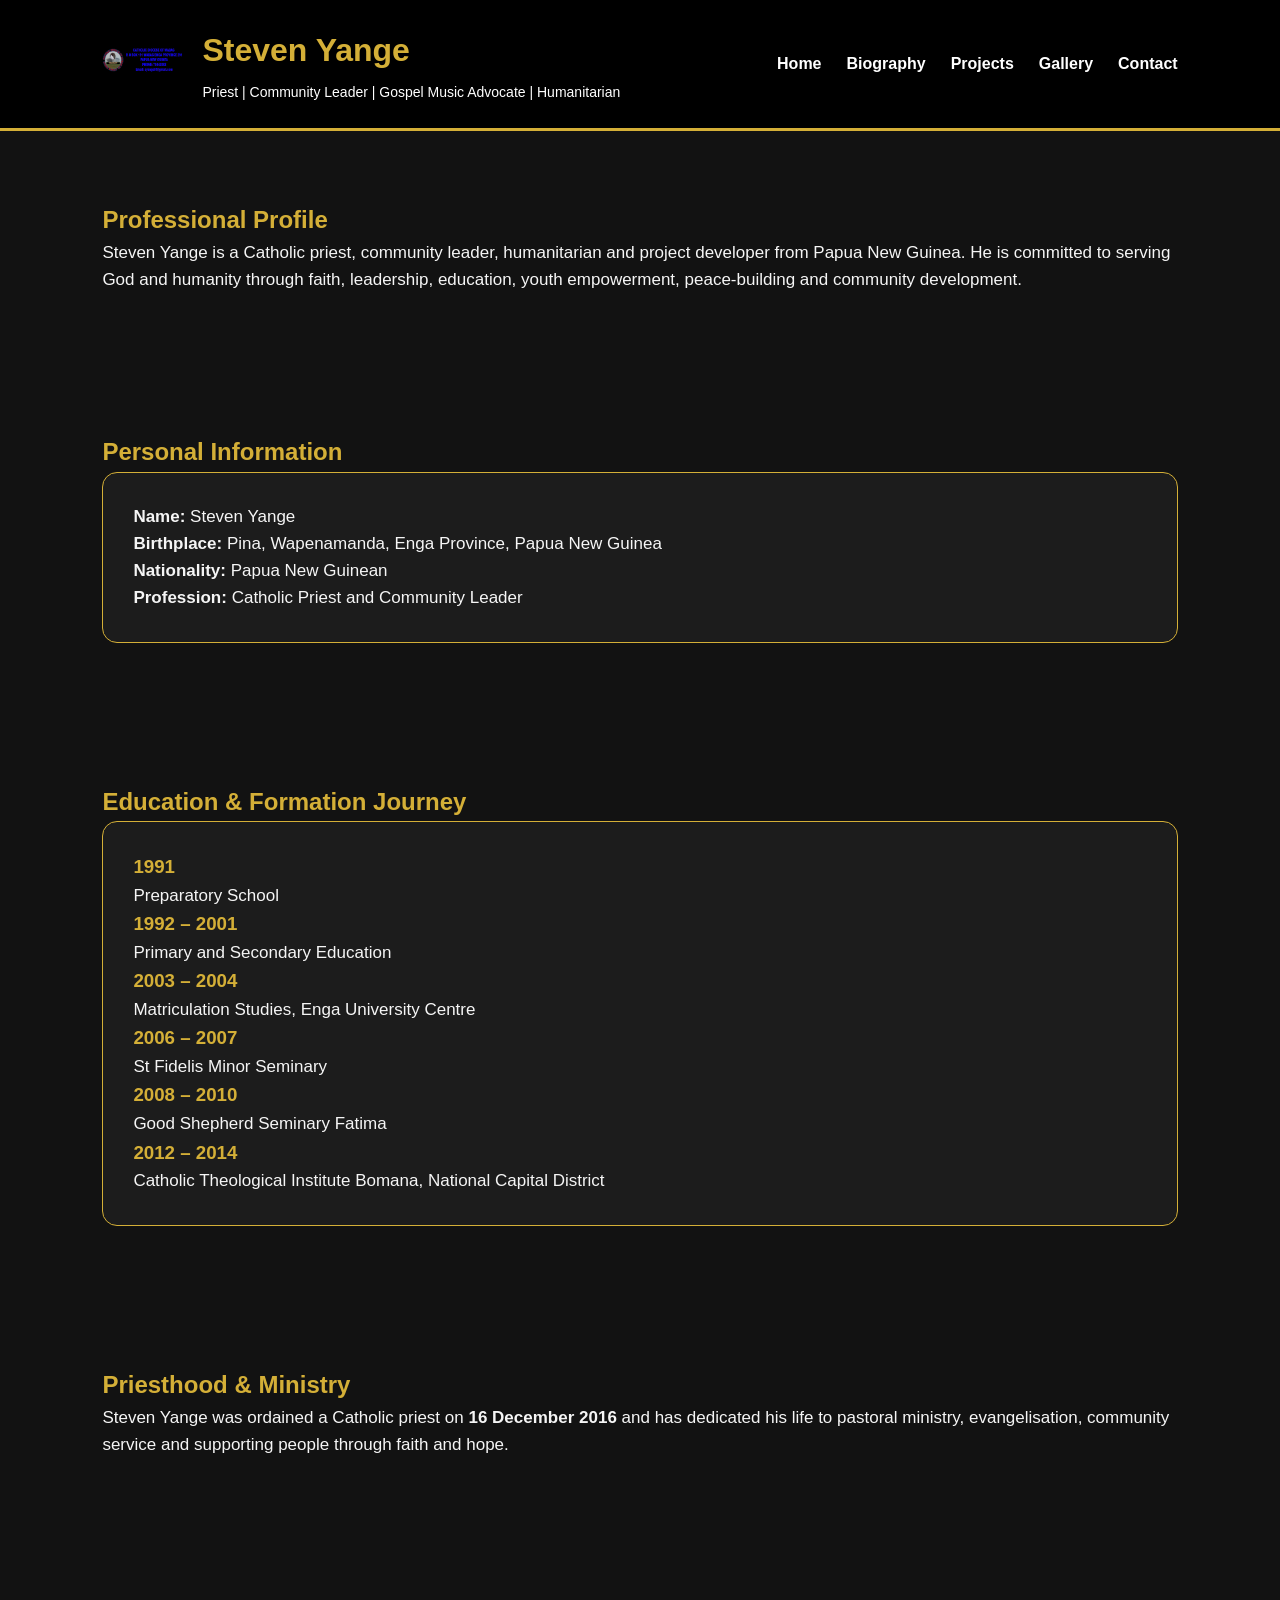
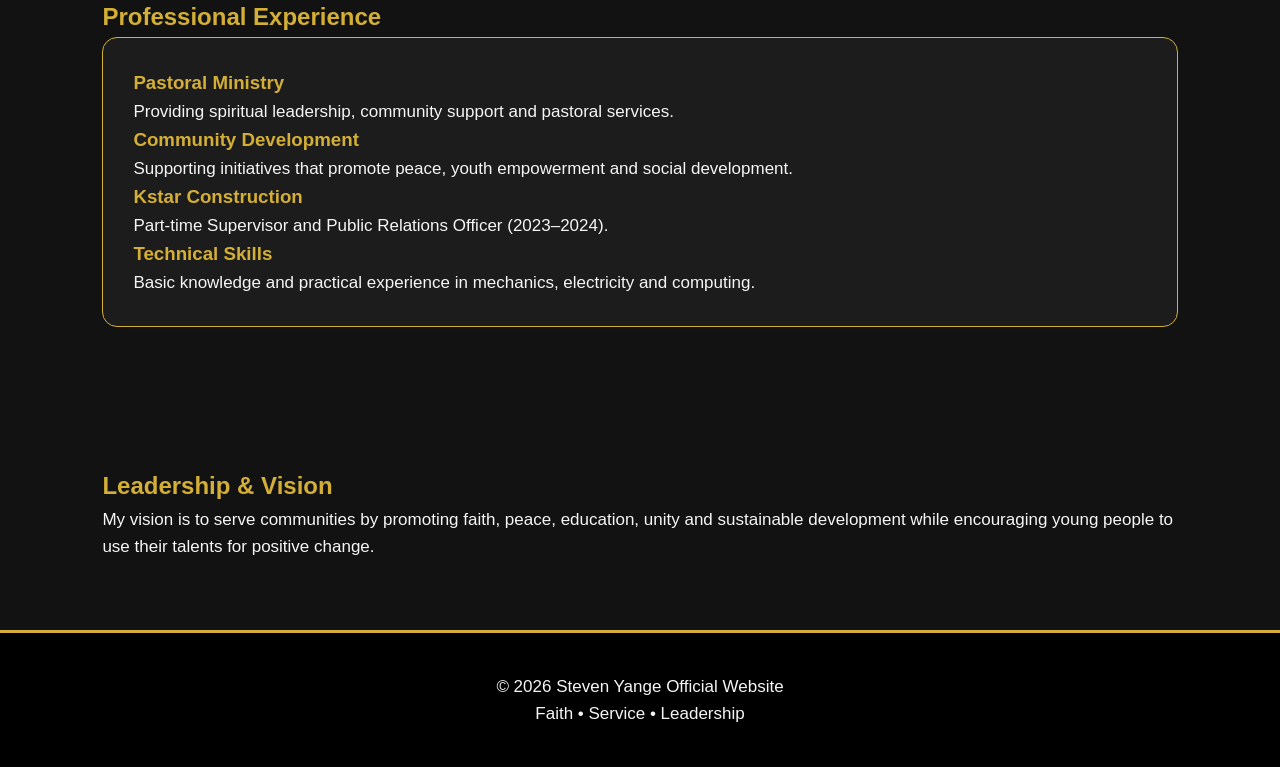
==== commit 44bc88c8: "Update biography.html" ====
--- a/biography.html
+++ b/biography.html
@@ -25,15 +25,43 @@
 
 <header>
 
+<div class="logo-area">
+
+<a href="index.html">
+
+<img src="images/logo.png"
+alt="Steven Yange Logo"
+class="logo">
+
+</a>
+
+<div class="brand-text">
+
 <h1>Steven Yange</h1>
 
+<p>
+Priest | Community Leader | Gospel Music Advocate | Humanitarian
+</p>
+
+</div>
+
+</div>
+
 <nav>
 
-<a href="index.html">Home</a>
-<a href="biography.html">Biography</a>
-<a href="projects.html">Projects</a>
-<a href="gallery.html">Gallery</a>
-<a href="contact.html">Contact</a>
+<ul>
+
+<li><a href="index.html">Home</a></li>
+
+<li><a href="biography.html">Biography</a></li>
+
+<li><a href="projects.html">Projects</a></li>
+
+<li><a href="gallery.html">Gallery</a></li>
+
+<li><a href="contact.html">Contact</a></li>
+
+</ul>
 
 </nav>
 
--- a/style.css
+++ b/style.css
@@ -690,3 +690,27 @@
 font-weight:bold;
 
 }
+/* WELCOME SECTION */
+
+
+.welcome{
+
+text-align:center;
+
+padding:60px 10%;
+
+line-height:1.8;
+
+}
+
+
+
+.welcome p{
+
+font-size:18px;
+
+max-width:900px;
+
+margin:auto;
+
+}
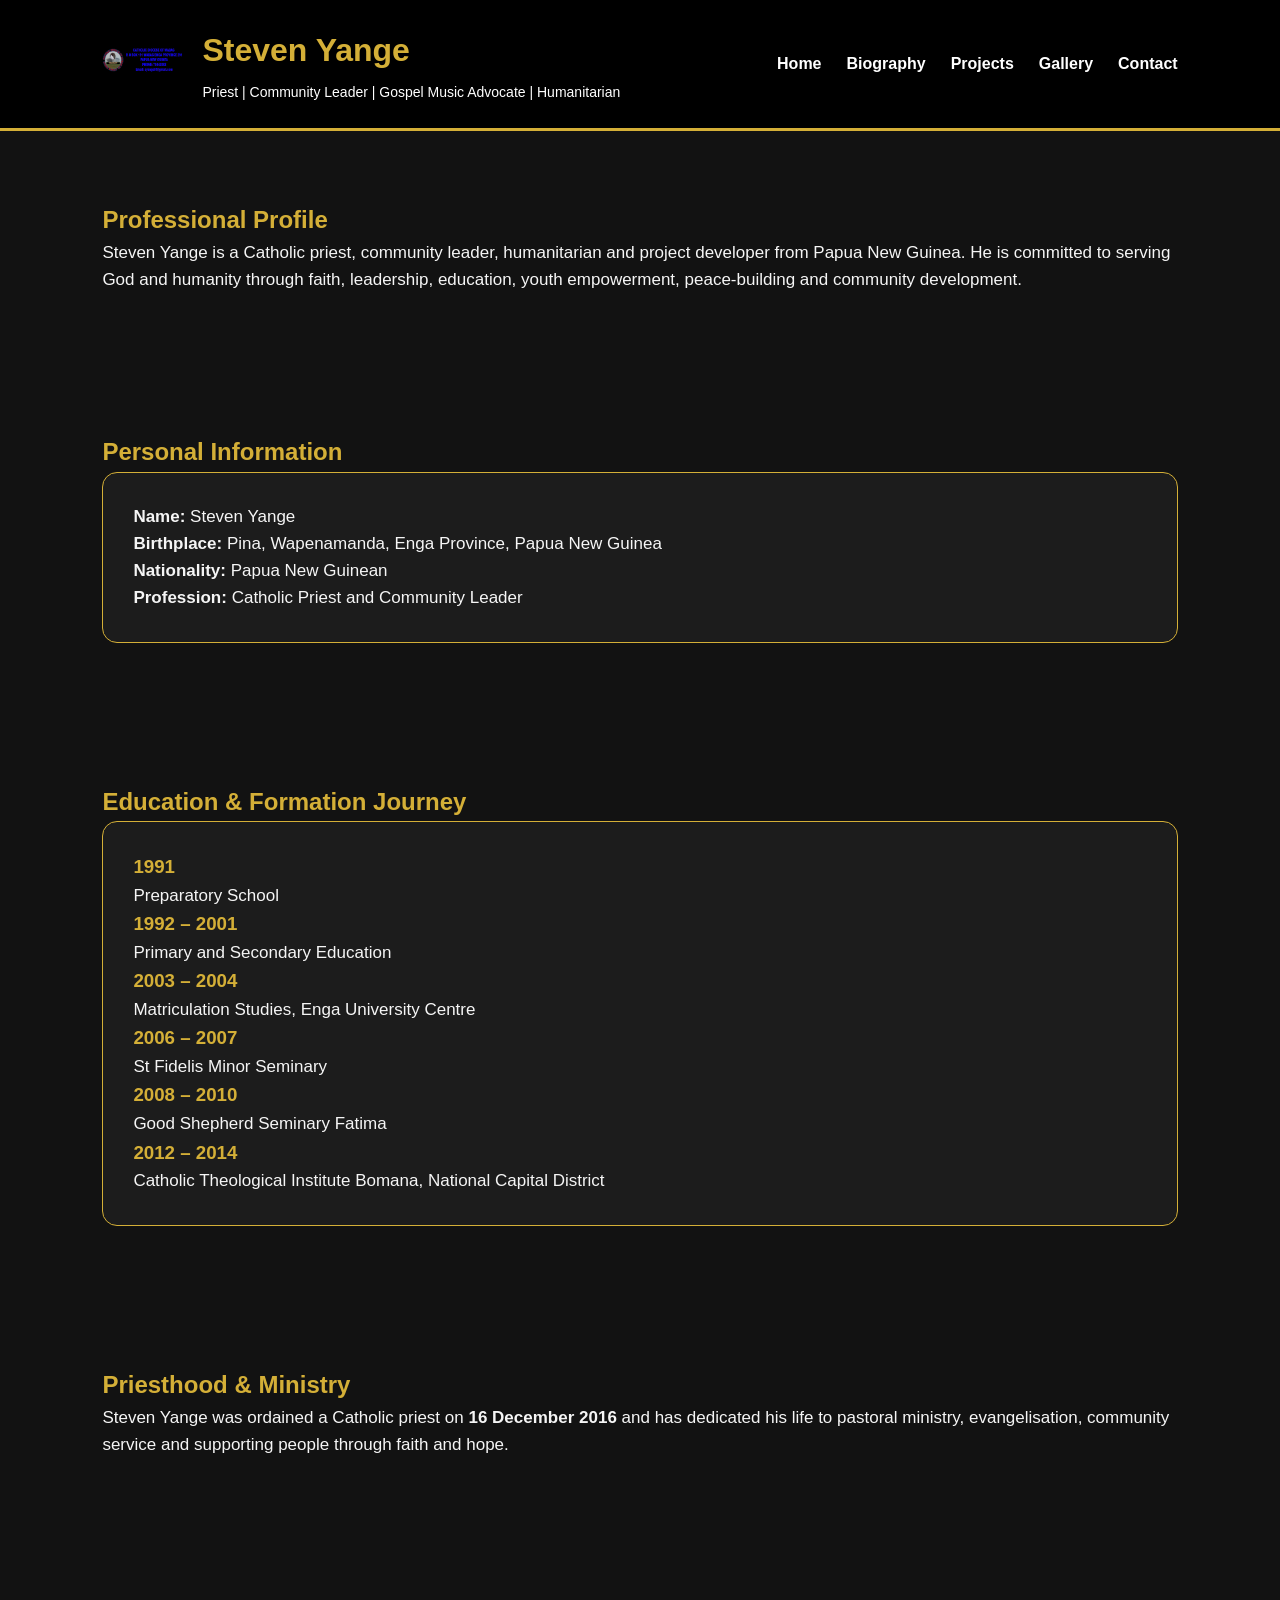
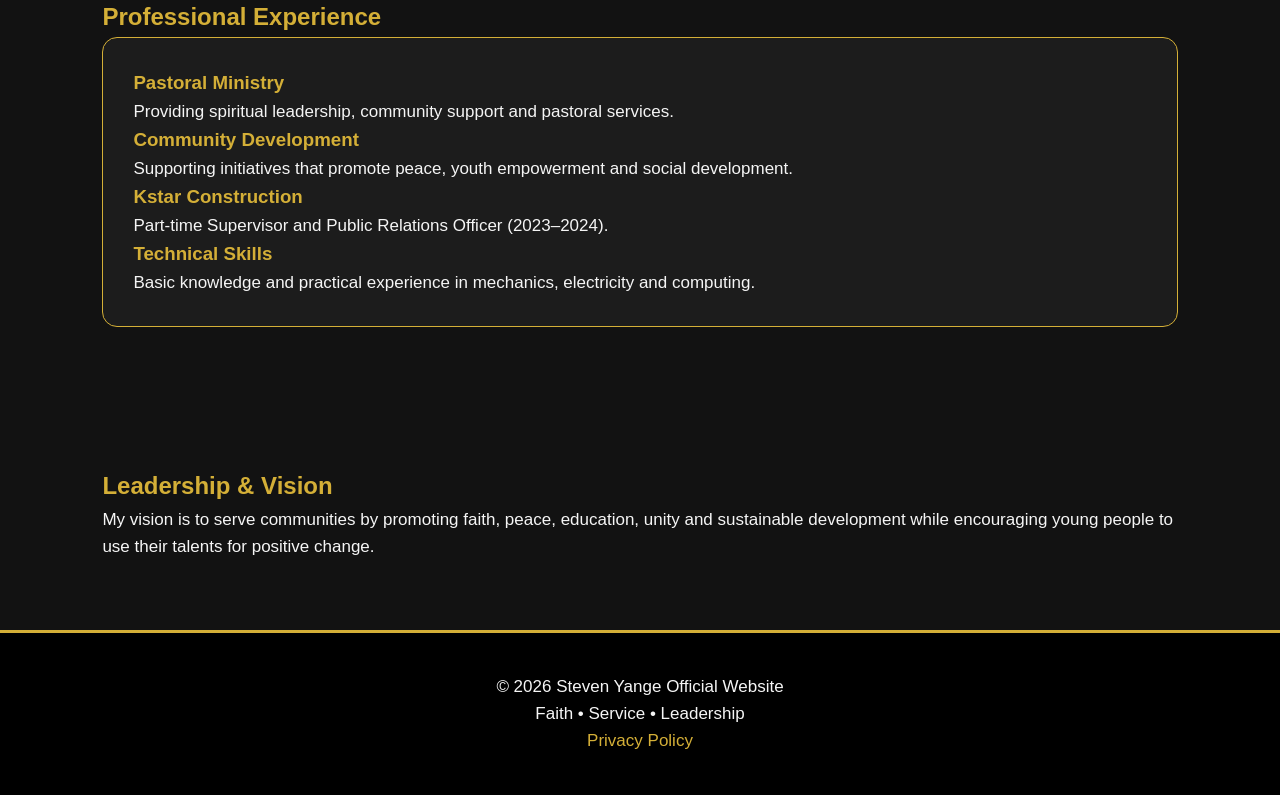
==== commit f80124ba: "Update biography.html" ====
--- a/biography.html
+++ b/biography.html
@@ -291,7 +291,9 @@
 Faith • Service • Leadership
 </p>
 
-
+<p>
+<a href="privacy.html">Privacy Policy</a>
+</p>
 </footer>
 
 
--- a/style.css
+++ b/style.css
@@ -714,3 +714,37 @@
 margin:auto;
 
 }
+/* MISSION STATEMENT */
+
+.mission-statement{
+
+text-align:center;
+
+padding:50px 10%;
+
+font-size:22px;
+
+font-style:italic;
+
+color:#D4AF37;
+
+line-height:1.8;
+
+}
+
+.mission-statement p{
+
+max-width:900px;
+
+margin:auto;
+
+}
+/* ACTIVE NAVIGATION */
+
+nav a.active{
+
+color:#D4AF37;
+
+font-weight:bold;
+
+}
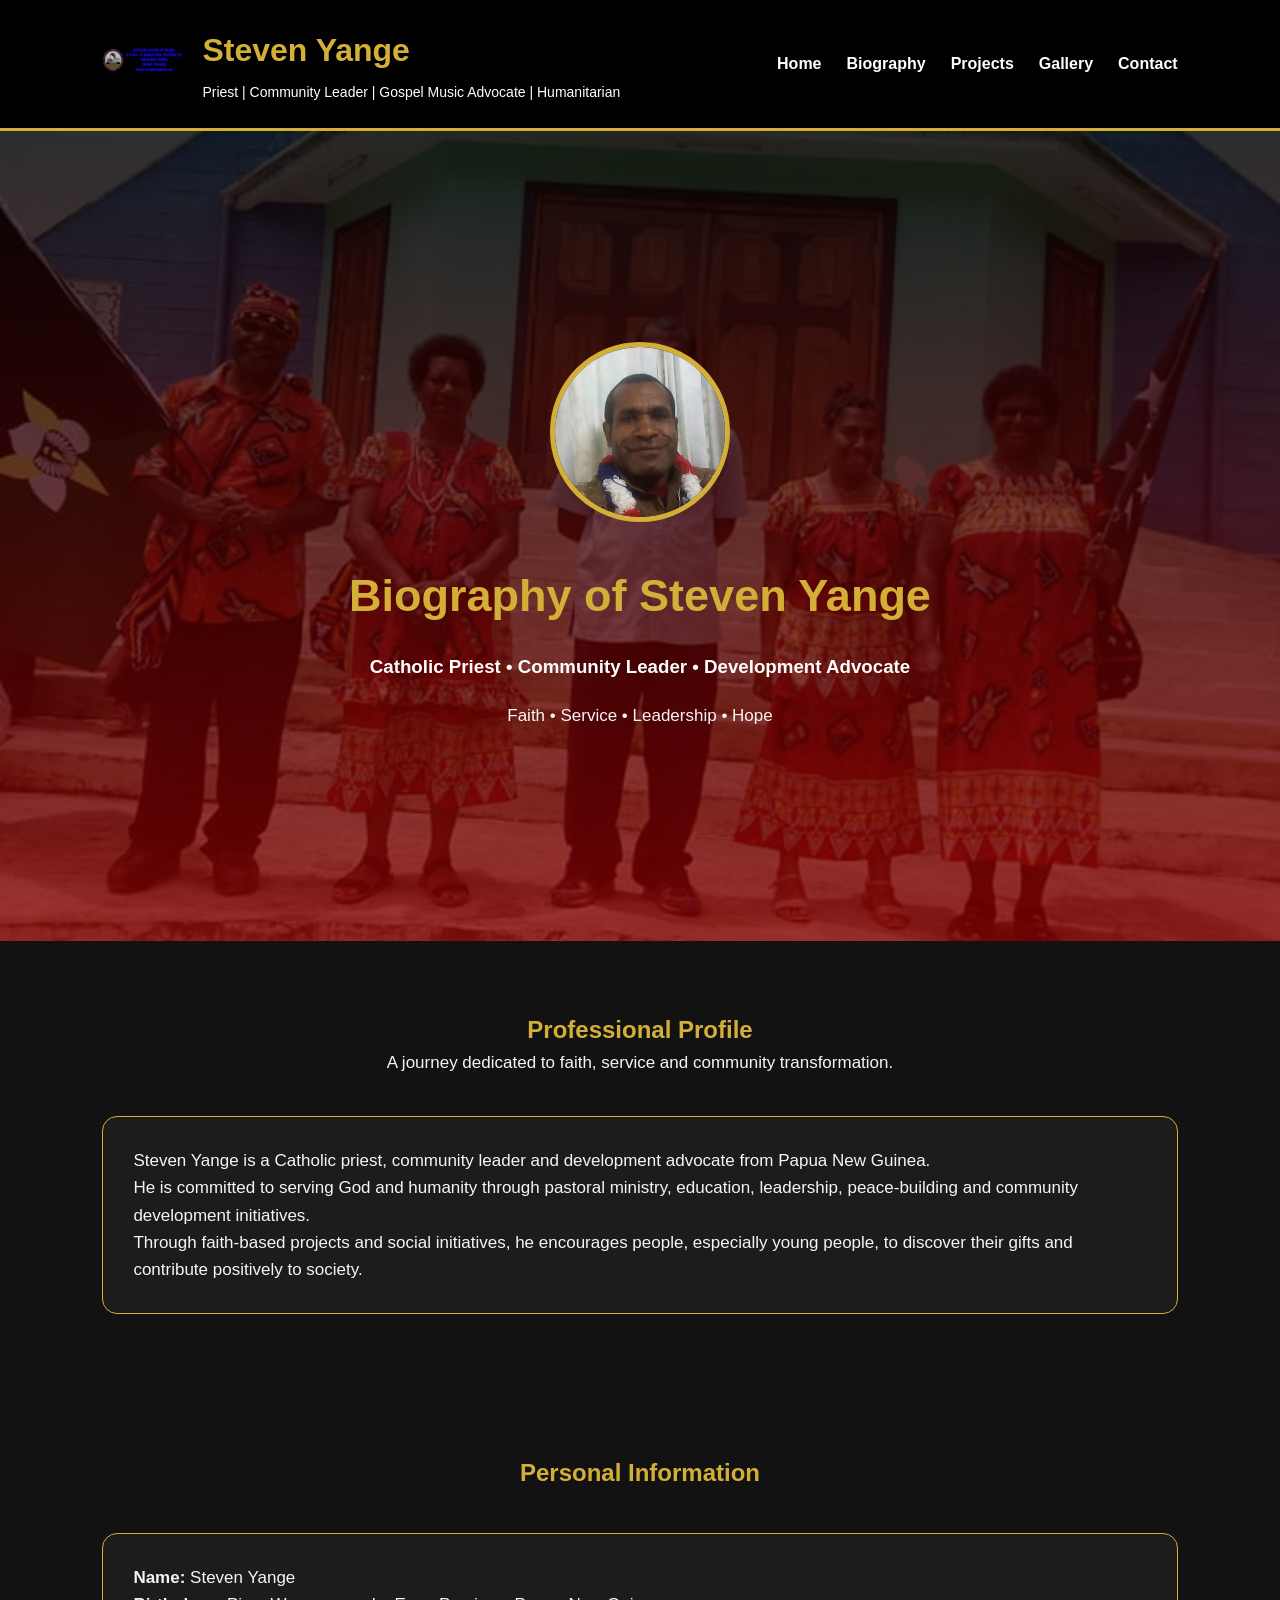
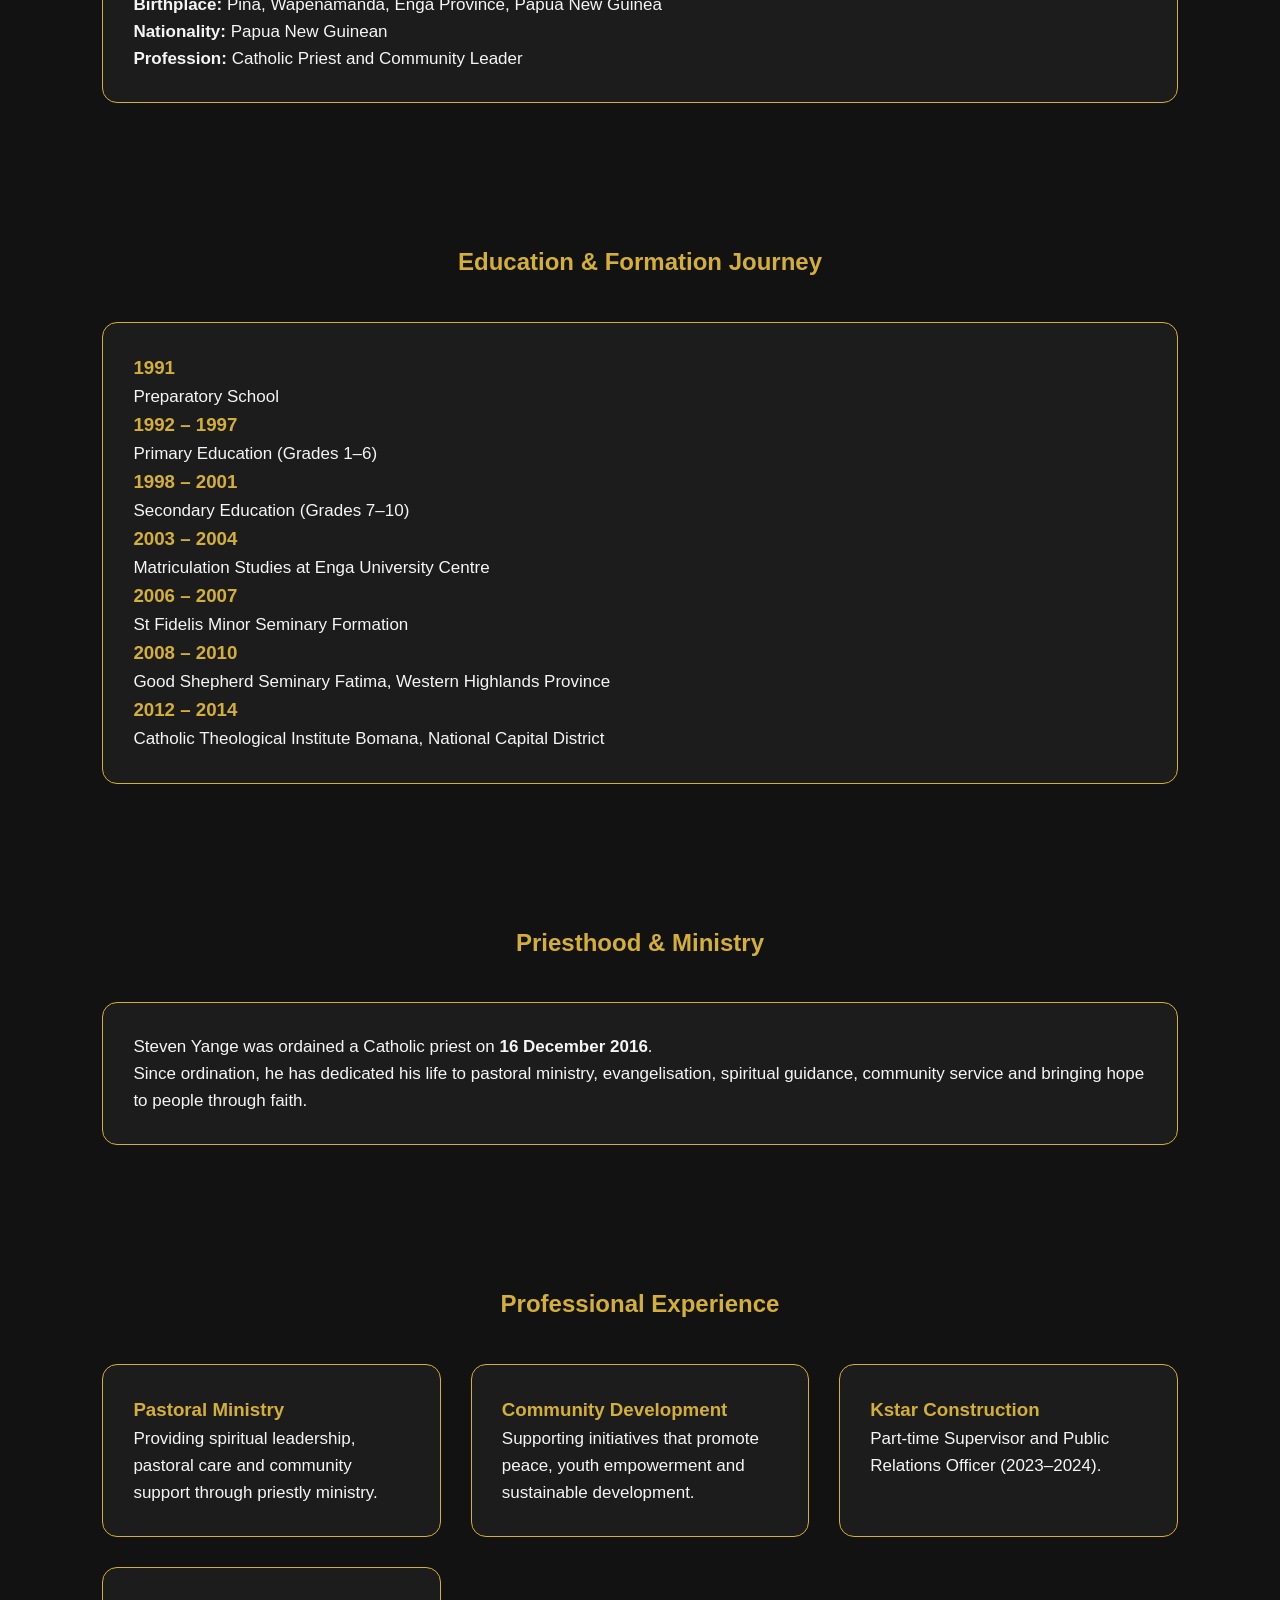
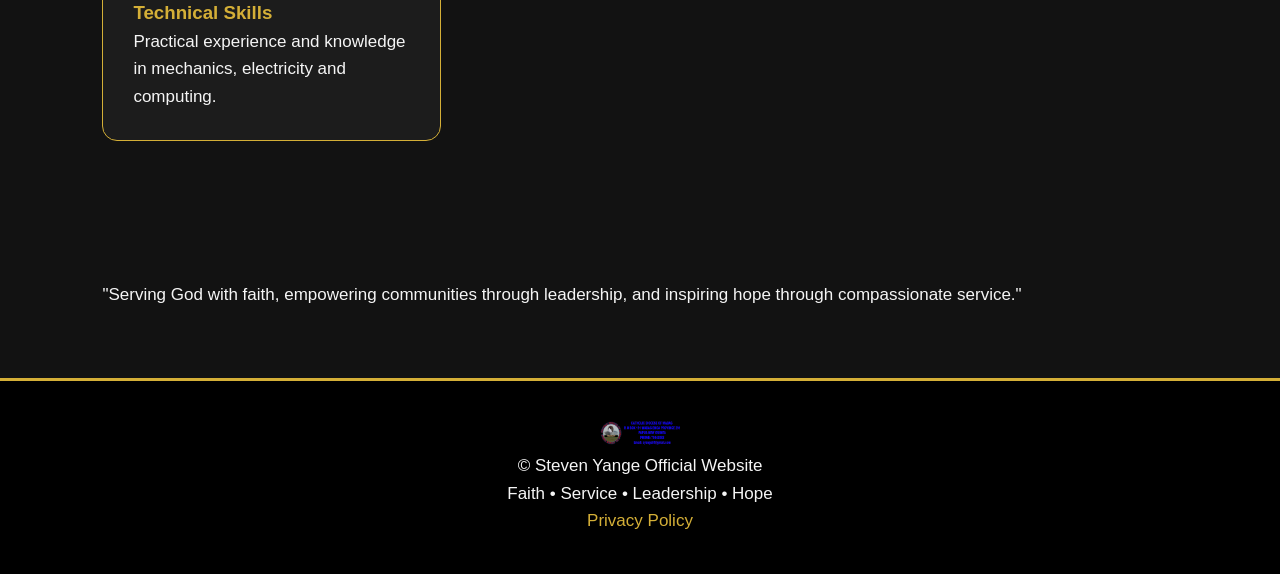
==== commit e976f70d: "Update biography.html" ====
--- a/biography.html
+++ b/biography.html
@@ -6,26 +6,62 @@
 <meta charset="UTF-8">
 
 <meta name="viewport" content="width=device-width, initial-scale=1.0">
-<meta name="description" content="Biography of Steven Yange - Catholic Priest, community leader, and servant dedicated to faith, pastoral ministry, leadership and community development in Papua New Guinea.">
-
-<meta name="keywords" content="Steven Yange Biography, Catholic Priest PNG, Pastoral Ministry, Leadership, Community Service, Papua New Guinea">
+
+
+<title>Biography of Steven Yange | Catholic Priest & Community Leader PNG</title>
+
+
+<meta name="description" content="Official biography of Steven Yange, Catholic Priest from Papua New Guinea, including his education, priestly formation, pastoral ministry, leadership and community development journey.">
+
+
+<meta name="keywords" content="Steven Yange Biography, Catholic Priest PNG, Papua New Guinea Priest, Wabag Diocese Priest, Pastoral Ministry, Community Leadership">
+
 
 <meta name="author" content="Steven Yange">
 
+
 <meta name="robots" content="index, follow">
-<title>Biography - Steven Yange</title>
+
+
+
+<!-- Social Media Preview -->
+
+<meta property="og:title" content="Biography of Steven Yange">
+
+<meta property="og:description" content="Catholic Priest, community leader and servant dedicated to faith, pastoral ministry and community development in Papua New Guinea.">
+
+<meta property="og:type" content="website">
+
+<meta property="og:image" content="images/profile.jpg">
+
+
+
+<!-- Website Icon -->
+
+<link rel="icon" type="image/png" href="images/logo.png">
+
+
+
+<!-- CSS -->
 
 <link rel="stylesheet" href="style.css">
 
+
 </head>
 
 
+
 <body>
 
 
+
+<!-- HEADER -->
+
 <header>
 
+
 <div class="logo-area">
+
 
 <a href="index.html">
 
@@ -35,270 +71,499 @@
 
 </a>
 
+
+
 <div class="brand-text">
 
+
 <h1>Steven Yange</h1>
 
+
 <p>
 Priest | Community Leader | Gospel Music Advocate | Humanitarian
 </p>
 
-</div>
-
-</div>
+
+</div>
+
+
+</div>
+
+
+
 
 <nav>
 
+
 <ul>
 
-<li><a href="index.html">Home</a></li>
-
-<li><a href="biography.html">Biography</a></li>
-
-<li><a href="projects.html">Projects</a></li>
-
-<li><a href="gallery.html">Gallery</a></li>
-
-<li><a href="contact.html">Contact</a></li>
+
+<li>
+<a href="index.html">Home</a>
+</li>
+
+
+<li>
+<a href="biography.html" class="active">Biography</a>
+</li>
+
+
+<li>
+<a href="projects.html">Projects</a>
+</li>
+
+
+<li>
+<a href="gallery.html">Gallery</a>
+</li>
+
+
+<li>
+<a href="contact.html">Contact</a>
+</li>
+
 
 </ul>
 
+
 </nav>
 
+
 </header>
 
 
 
 
+
+<!-- PAGE HERO -->
+
+
+<section class="hero">
+
+
+<div class="hero-overlay">
+
+
+<img src="images/profile.jpg"
+alt="Steven Yange Catholic Priest Papua New Guinea"
+class="profile-image">
+
+
+
+<h2>
+Biography of Steven Yange
+</h2>
+
+
+
+<h3>
+Catholic Priest • Community Leader • Development Advocate
+</h3>
+
+
+
+<p class="motto">
+
+Faith • Service • Leadership • Hope
+
+</p>
+
+
+</div>
+
+
+</section>
+
+
+
+
+
+
+
+<!-- PROFESSIONAL PROFILE -->
+
+
+<section class="about">
+
+
+<div class="section-title">
+
+
+<h2>
+Professional Profile
+</h2>
+
+
+<p>
+A journey dedicated to faith, service and community transformation.
+</p>
+
+
+</div>
+
+
+
+
+<div class="about-card">
+
+
+<p>
+Steven Yange is a Catholic priest, community leader and development advocate from Papua New Guinea.
+</p>
+
+
+<p>
+He is committed to serving God and humanity through pastoral ministry, education, leadership, peace-building and community development initiatives.
+</p>
+
+
+<p>
+Through faith-based projects and social initiatives, he encourages people, especially young people, to discover their gifts and contribute positively to society.
+</p>
+
+
+</div>
+
+
+</section>
+
+
+
+
+
+
+
+<!-- PERSONAL INFORMATION -->
+
+
 <section>
 
 
-<h2>Professional Profile</h2>
-
-
-<p>
-
-Steven Yange is a Catholic priest, community leader, humanitarian and project developer from Papua New Guinea.
-
-He is committed to serving God and humanity through faith, leadership, education, youth empowerment, peace-building and community development.
-
-</p>
-
-
-</section>
-
-
-
+<div class="section-title">
+
+<h2>
+Personal Information
+</h2>
+
+</div>
+
+
+
+<div class="card">
+
+
+<p>
+<strong>Name:</strong> Steven Yange
+</p>
+
+
+<p>
+<strong>Birthplace:</strong> Pina, Wapenamanda, Enga Province, Papua New Guinea
+</p>
+
+
+<p>
+<strong>Nationality:</strong> Papua New Guinean
+</p>
+
+
+<p>
+<strong>Profession:</strong> Catholic Priest and Community Leader
+</p>
+
+
+</div>
+
+
+</section>
+
+
+
+
+
+
+
+<!-- EDUCATION JOURNEY -->
 
 
 <section>
 
 
-<h2>Personal Information</h2>
-
-
-<div class="card">
-
-
-<p><strong>Name:</strong> Steven Yange</p>
-
-<p><strong>Birthplace:</strong> Pina, Wapenamanda, Enga Province, Papua New Guinea</p>
-
-<p><strong>Nationality:</strong> Papua New Guinean</p>
-
-<p><strong>Profession:</strong> Catholic Priest and Community Leader</p>
-
-
-</div>
-
-
-</section>
-
-
-
-
+<div class="section-title">
+
+<h2>
+Education & Formation Journey
+</h2>
+
+
+</div>
+
+
+
+
+<div class="card">
+
+
+<h3>1991</h3>
+<p>
+Preparatory School
+</p>
+
+
+
+<h3>1992 – 1997</h3>
+<p>
+Primary Education (Grades 1–6)
+</p>
+
+
+
+<h3>1998 – 2001</h3>
+<p>
+Secondary Education (Grades 7–10)
+</p>
+
+
+
+<h3>2003 – 2004</h3>
+<p>
+Matriculation Studies at Enga University Centre
+</p>
+
+
+
+<h3>2006 – 2007</h3>
+<p>
+St Fidelis Minor Seminary Formation
+</p>
+
+
+
+<h3>2008 – 2010</h3>
+<p>
+Good Shepherd Seminary Fatima, Western Highlands Province
+</p>
+
+
+
+<h3>2012 – 2014</h3>
+<p>
+Catholic Theological Institute Bomana,
+National Capital District
+</p>
+
+
+
+</div>
+
+
+</section>
+
+
+
+
+
+
+
+
+<!-- PRIESTHOOD -->
 
 
 <section>
 
 
-<h2>Education & Formation Journey</h2>
-
-
-
-<div class="card">
-
-
-<h3>1991</h3>
-
-<p>
-Preparatory School
-</p>
-
-
-<h3>1992 – 2001</h3>
-
-<p>
-Primary and Secondary Education
-</p>
-
-
-<h3>2003 – 2004</h3>
-
-<p>
-Matriculation Studies, Enga University Centre
-</p>
-
-
-<h3>2006 – 2007</h3>
-
-<p>
-St Fidelis Minor Seminary
-</p>
-
-
-<h3>2008 – 2010</h3>
-
-<p>
-Good Shepherd Seminary Fatima
-</p>
-
-
-<h3>2012 – 2014</h3>
-
-<p>
-Catholic Theological Institute Bomana, National Capital District
-</p>
-
-
-</div>
-
-
-</section>
-
-
-
-
-
+<div class="section-title">
+
+<h2>
+Priesthood & Ministry
+</h2>
+
+
+</div>
+
+
+
+<div class="card">
+
+
+<p>
+
+Steven Yange was ordained a Catholic priest on
+<strong>16 December 2016</strong>.
+
+</p>
+
+
+<p>
+
+Since ordination, he has dedicated his life to pastoral ministry,
+evangelisation, spiritual guidance, community service and bringing hope
+to people through faith.
+
+</p>
+
+
+</div>
+
+
+</section>
+
+
+
+
+
+
+
+<!-- PROFESSIONAL EXPERIENCE -->
 
 
 <section>
 
 
-<h2>Priesthood & Ministry</h2>
-
-
-<p>
-
-
-Steven Yange was ordained a Catholic priest on
-
-<strong>16 December 2016</strong>
-
-and has dedicated his life to pastoral ministry, evangelisation, community service and supporting people through faith and hope.
-
-
-</p>
-
-
-</section>
-
-
-
-
-
-
-
-<section>
-
-
-<h2>Professional Experience</h2>
-
-
-<div class="card">
-
-
-<h3>Pastoral Ministry</h3>
-
-<p>
-Providing spiritual leadership, community support and pastoral services.
-</p>
-
-
-
-<h3>Community Development</h3>
-
-<p>
-Supporting initiatives that promote peace, youth empowerment and social development.
-</p>
-
-
-
-<h3>Kstar Construction</h3>
+<div class="section-title">
+
+<h2>
+Professional Experience
+</h2>
+
+
+</div>
+
+
+
+<div class="cards">
+
+
+
+<div class="card">
+
+<h3>
+Pastoral Ministry
+</h3>
+
+<p>
+Providing spiritual leadership, pastoral care and community support through priestly ministry.
+</p>
+
+</div>
+
+
+
+
+<div class="card">
+
+<h3>
+Community Development
+</h3>
+
+<p>
+Supporting initiatives that promote peace, youth empowerment and sustainable development.
+</p>
+
+</div>
+
+
+
+
+<div class="card">
+
+<h3>
+Kstar Construction
+</h3>
 
 <p>
 Part-time Supervisor and Public Relations Officer (2023–2024).
 </p>
 
-
-
-<h3>Technical Skills</h3>
-
-<p>
-Basic knowledge and practical experience in mechanics, electricity and computing.
-</p>
-
-
-</div>
-
-
-</section>
-
-
-
-
-
-
-
-<section>
-
-
-<h2>Leadership & Vision</h2>
-
-
-<p>
-
-My vision is to serve communities by promoting faith, peace, education, unity and sustainable development while encouraging young people to use their talents for positive change.
-
-</p>
-
-
-</section>
-
-
-
-
+</div>
+
+
+
+
+<div class="card">
+
+<h3>
+Technical Skills
+</h3>
+
+<p>
+Practical experience and knowledge in mechanics, electricity and computing.
+</p>
+
+</div>
+
+
+</div>
+
+
+</section>
+
+
+
+
+
+
+
+<!-- VISION -->
+
+
+<section class="mission-statement">
+
+
+<p>
+
+"Serving God with faith, empowering communities through leadership, and inspiring hope through compassionate service."
+
+</p>
+
+
+</section>
+
+
+
+
+
+
+
+<!-- FOOTER -->
 
 
 <footer>
 
 
-<p>
-© 2026 Steven Yange Official Website
-</p>
-
-<p>
-Faith • Service • Leadership
-</p>
-
-<p>
-<a href="privacy.html">Privacy Policy</a>
-</p>
+
+<img src="images/logo.png"
+alt="Steven Yange Logo"
+class="footer-logo">
+
+
+
+<p>
+&copy; <span id="year"></span> Steven Yange Official Website
+</p>
+
+
+
+<p>
+Faith • Service • Leadership • Hope
+</p>
+
+
+
+<p>
+<a href="privacy.html">
+Privacy Policy
+</a>
+</p>
+
+
+
 </footer>
 
 
 
 
+
 <script src="script.js"></script>
 
 
